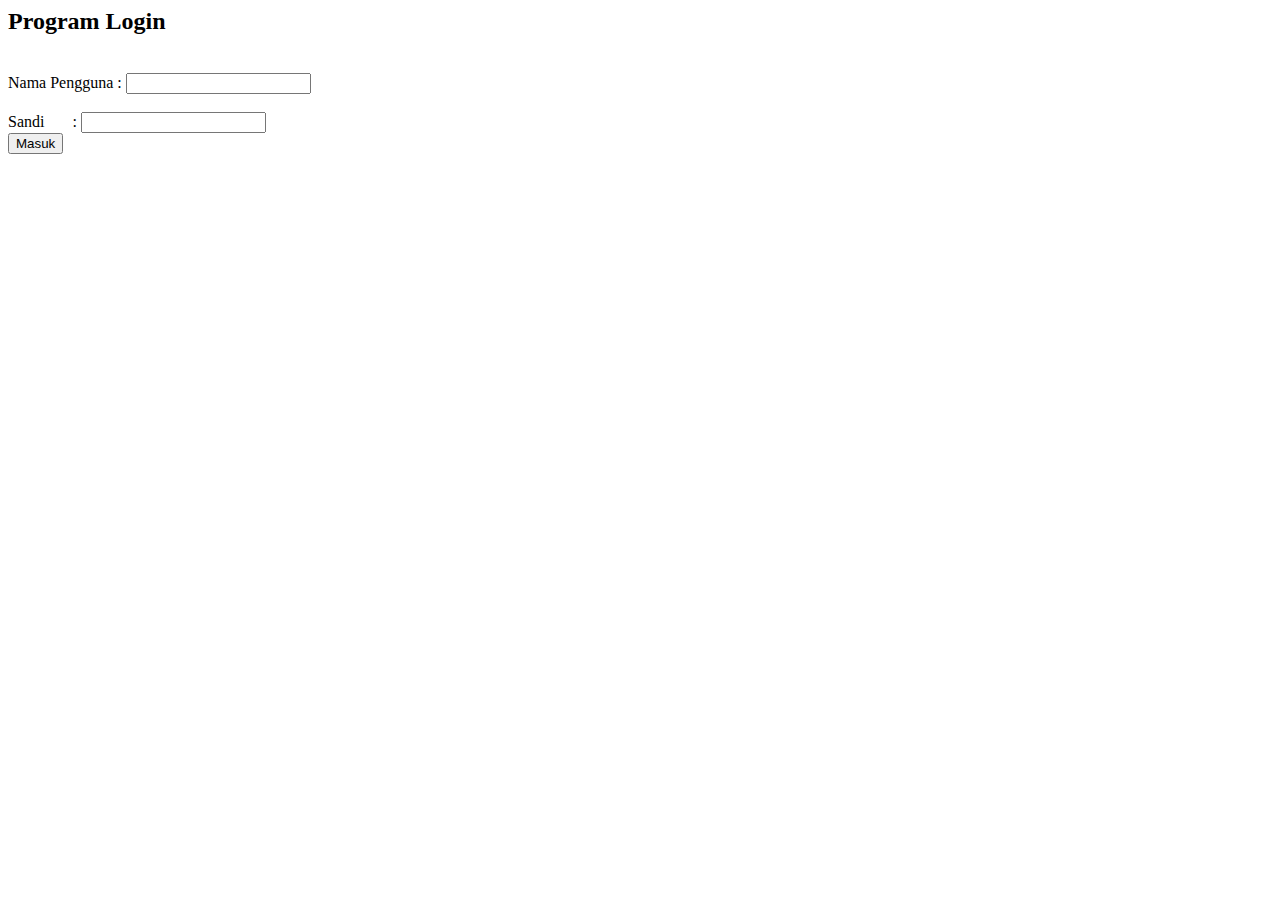
==== index.html @ d1fbfd80 "File Index.html dan Periksa.php" ====
<html>
<h2>Program Login</h2>
<br>
<form method="POST" action="periksa.php">
Nama Pengguna : 
<input type="text" name="saya">
<br>
<br>
Sandi &nbsp&nbsp&nbsp&nbsp&nbsp&nbsp:                 
<input type="password" name="sandi">
<br>
<input type="submit" value="Masuk">
</form>

</html>
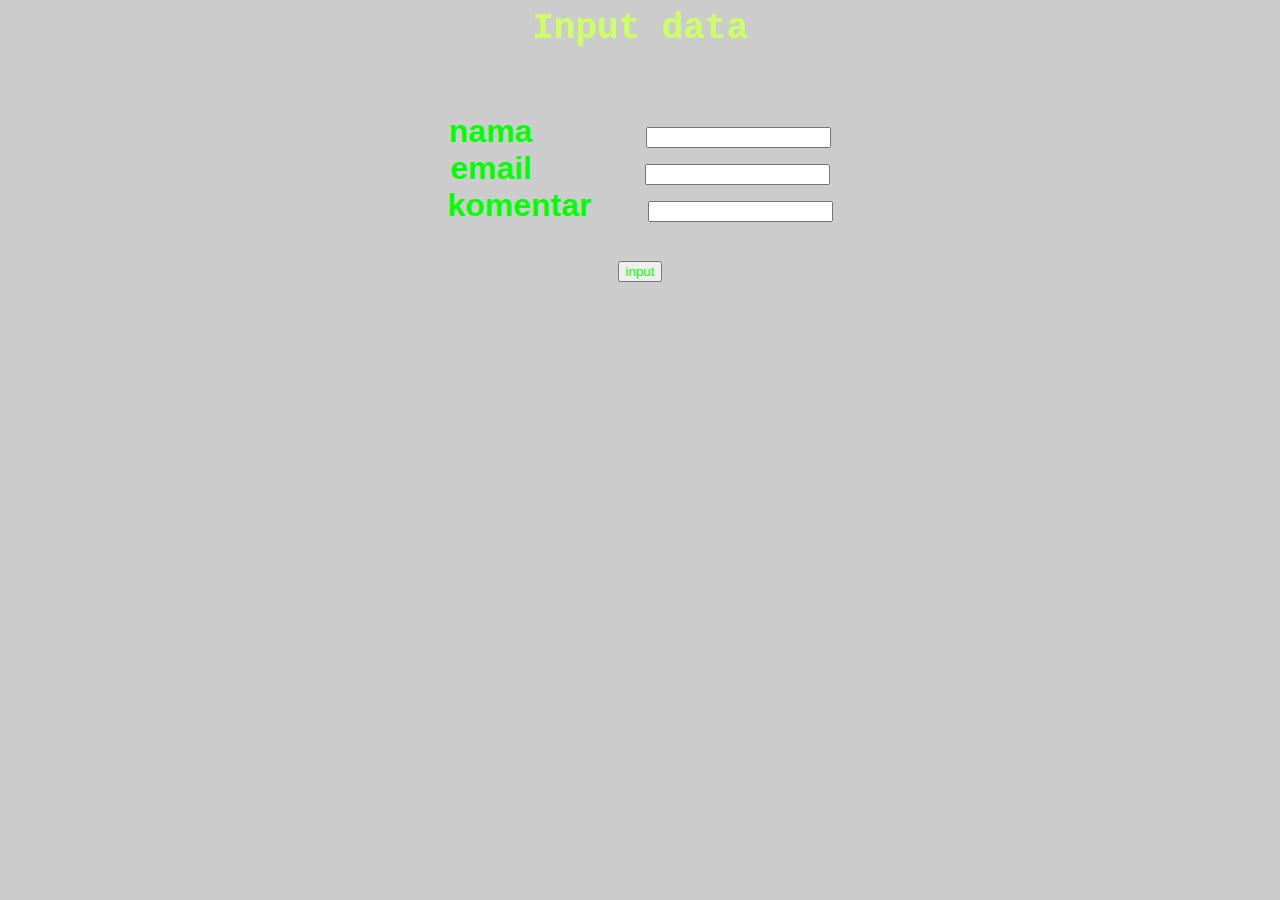
==== commit 17118334: "Add files via upload" ====
--- a/index.html
+++ b/index.html
@@ -1,15 +1,39 @@
-<html>
-<h2>Program Login</h2>
-<br>
-<form method="POST" action="periksa.php">
-Nama Pengguna : 
-<input type="text" name="saya">
-<br>
-<br>
-Sandi &nbsp&nbsp&nbsp&nbsp&nbsp&nbsp:                 
-<input type="password" name="sandi">
-<br>
-<input type="submit" value="Masuk">
-</form>
-
-</html>+<html>
+<style type="text/css">
+<!--
+.style8 {
+	font-family: Geneva, Arial, Helvetica, sans-serif;
+	color: #00FF00;
+}
+.style9 {color: #00CC99}
+.style10 {color: #00FF00}
+.style11 {font-family: Geneva, Arial, Helvetica, sans-serif}
+.style13 {
+	font-family: "Courier New", Courier, mono;
+	color: #CCFF66;
+	font-size: 36px;
+}
+.style14 {color: #CCFF66}
+.style17 {font-family: Arial, Helvetica, sans-serif}
+-->
+</style>
+
+	<body   bgcolor="#CCCCCC" class="style9"><h1 align="center" class="style8 style13">Input data</h1>
+	<span class="style10"><br>
+    </span>
+	<form method="POST" action="periksa.php">
+  <h1 align="center"><span class="style8">nama&nbsp;&nbsp;</span><span class="style10">&nbsp;&nbsp;&nbsp;&nbsp;&nbsp;&nbsp;&nbsp;	&nbsp;&nbsp;&nbsp;
+    <input type="text" name="nama">  
+    <br>
+      <span class="style11">email </span>&nbsp;&nbsp;&nbsp;&nbsp;&nbsp;&nbsp;&nbsp;&nbsp;&nbsp;&nbsp;&nbsp;&nbsp;
+    <input type="text" name="email">
+    <br>
+    <span class="style17">komentar</span>	<span class="style14">&nbsp;</span>&nbsp;&nbsp;	&nbsp;
+  	<input type="text" name="komentar">  
+    <br> 
+	</span><br>
+    <input name="submit" type="submit" class="style8" value="input">
+</h1>
+</form>
+	</html>
+	